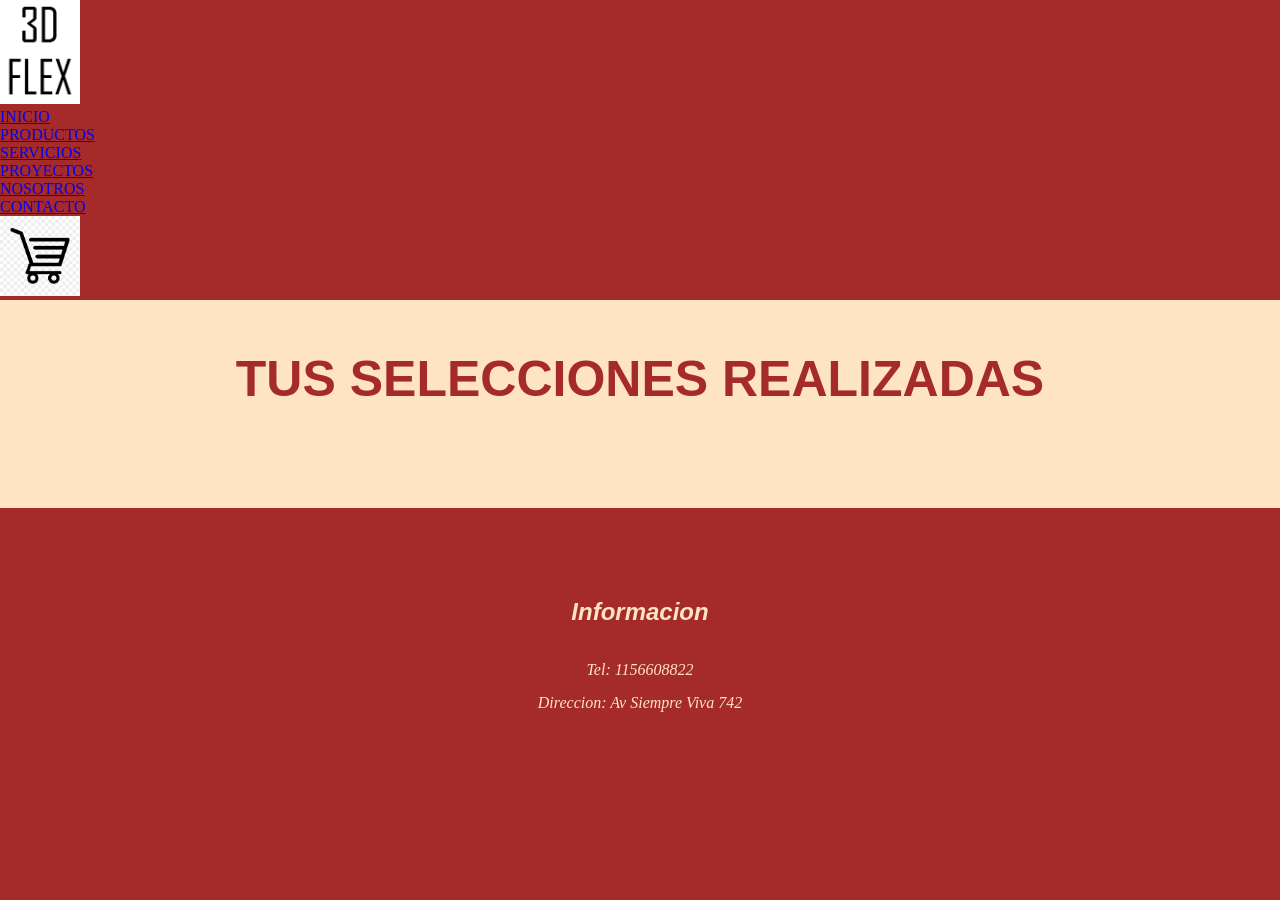
==== pages/carrito.html @ 90da7db7 "inicio" ====
<!DOCTYPE html>
<html lang="en">

<head>
    <meta charset="UTF-8">
    <meta name="viewport" content="width=device-width, initial-scale=1.0">
    <title>Document</title>
    <link rel="stylesheet" href="../css/style.css">
</head>


<body>

    <header>
        <nav>
            <a href="../index.html">
                <img class="logo" src="../img/3DFLEX.png" alt="Logo de 3DFlex">
            </a>
            <ul>
                <li><a href="../index.html">INICIO</a></li>
                <li><a href="../pages/productos.html">PRODUCTOS</a></li>
                <li><a href="../pages/servicios.html">SERVICIOS</a></li>
                <li><a href="../pages/proyectosrealizados.html">PROYECTOS </a></li>
                <li><a href="../pages/nosotros.html">NOSOTROS</a></li>
                <li><a href="../pages/contacto.html">CONTACTO</a></li>
            </ul>
            <a href="../pages/carrito.html">
                <img src="../img/carrito.png" width="80" alt="carrito"></a>
        </nav>

    </header>
    <main>
        <h1>TUS SELECCIONES REALIZADAS</h1>



    </main>

    <footer>
        <div>
            <h2>Informacion</h2>
        </div>
        <p>
            Tel: 1156608822

        </p>
        <p>
            Direccion: Av Siempre Viva 742
        </p>

    </footer>
</body>

</html>
---- css/style.css ----
*{ padding: 0;
   margin: 0;
   box-sizing: border-box;
}

h1{
    text-align: center;
    font-size: 50px;
    font-family:Arial, Helvetica, sans-serif;
    color: brown;
    padding: 50px;
}
nav{
    display: flex;
    flex-direction: column;
}

.logo{
    width: 80px;
    
}

#imagenesdeopciones{
    margin: 50px;
    display: flex;
    flex-wrap: wrap;
    flex-direction: row;
    align-items: center;
    justify-content: space-around;
}
.fotovinculo{
    
    margin: 20px;
    padding: 20px;
    width: 450px;
   
    }

.fotovinculo img{
    
    width: 100%;
}
h2{
    text-align: center;
    font-family:Arial, Helvetica, sans-serif;
    font-style: italic;
}
body{
    background-color: brown;
    color: bisque;
}
main{
    background-color: bisque;
    color: black;
    padding-bottom: 50px;
}
p{
   
    font-family: serif;
    font-style: italic;
}
#textos{
    padding: 50px;
}
ul{
    list-style: none;
}
footer{
    padding-top: 70px;
    padding-bottom: 100px;
    text-align: center;
    background-color: brown;
}

footer div{
    padding: 20px;
}
footer p{
    padding-top: 15px;
}

.contactform{ 
    display: flex;
    flex-direction: column;
    width: 50vw;
    align-items: center;
    border: 2px dashed black;
    padding: 50px;
    margin: 50px auto;
    
   
}

.imputform{
    width: 400px;
    display: flex;
    flex-direction: row;
    justify-content: space-between;
}
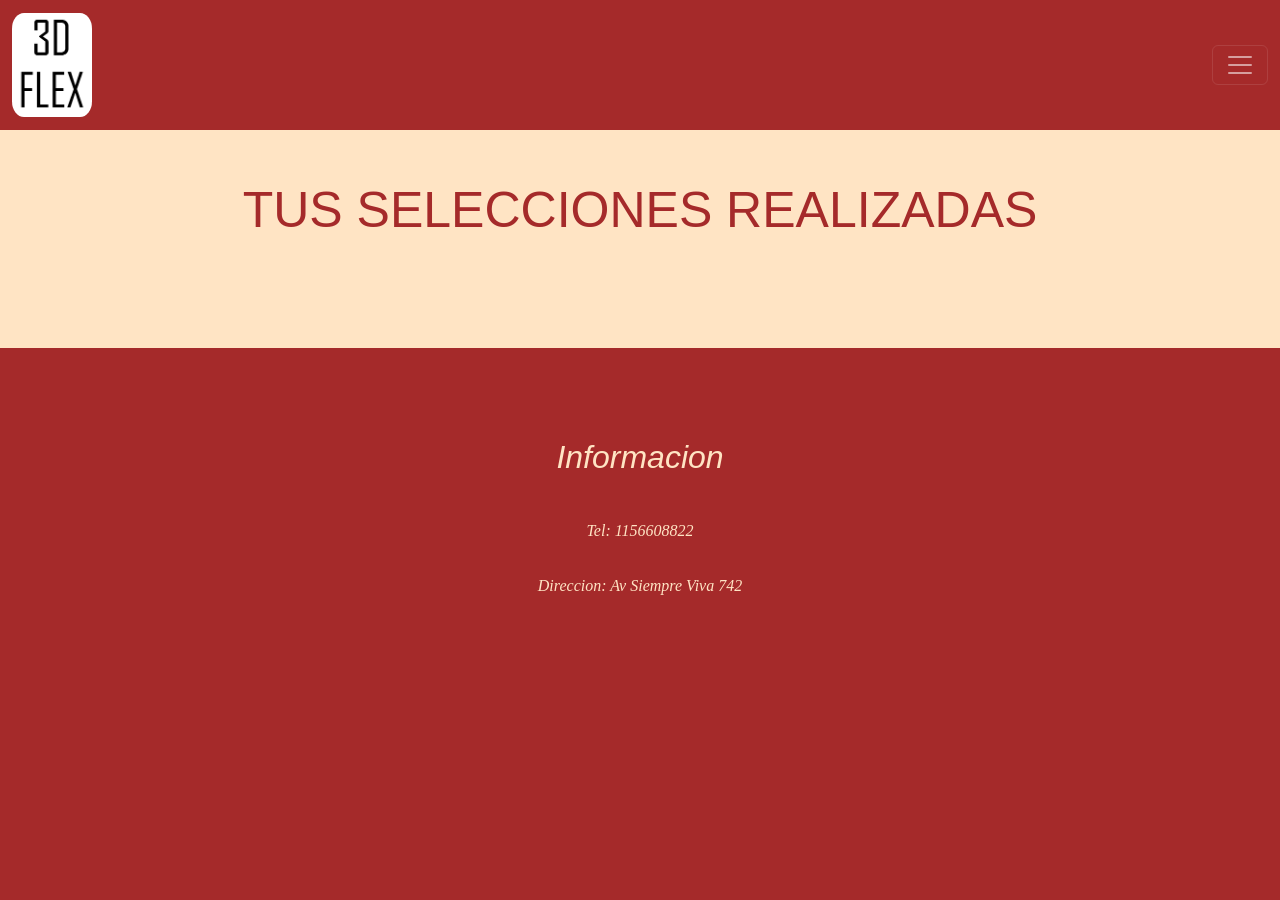
==== commit f862ee2d: "feat: add bootstrap and improve styles using flexbox" ====
--- a/pages/carrito.html
+++ b/pages/carrito.html
@@ -5,6 +5,7 @@
     <meta charset="UTF-8">
     <meta name="viewport" content="width=device-width, initial-scale=1.0">
     <title>Document</title>
+    <link rel="stylesheet" href="https://cdn.jsdelivr.net/npm/bootstrap@5.3.3/dist/css/bootstrap.min.css">
     <link rel="stylesheet" href="../css/style.css">
 </head>
 
@@ -12,7 +13,7 @@
 <body>
 
     <header>
-        <nav>
+        <!--  <nav>
             <a href="../index.html">
                 <img class="logo" src="../img/3DFLEX.png" alt="Logo de 3DFlex">
             </a>
@@ -26,8 +27,47 @@
             </ul>
             <a href="../pages/carrito.html">
                 <img src="../img/carrito.png" width="80" alt="carrito"></a>
-        </nav>
-
+        </nav> -->
+        <nav class="navbar navbar-dark  ">
+            <div class="container-fluid">
+              <a class="navbar-brand" href="../index.html"><img class="logo" src="../img/3DFLEX.png" alt="Logo de 3DFlex"></a>
+              <button class="navbar-toggler" type="button" data-bs-toggle="offcanvas" data-bs-target="#offcanvasDarkNavbar" aria-controls="offcanvasDarkNavbar" aria-label="Toggle navigation">
+                <span class="navbar-toggler-icon"></span>
+              </button>
+              <div class="offcanvas offcanvas-end text-bg-dark mi-menu" tabindex="-1" id="offcanvasDarkNavbar" aria-labelledby="offcanvasDarkNavbarLabel">
+                <div class="offcanvas-header">
+                  <h3 class="offcanvas-title" id="offcanvasDarkNavbarLabel">MENU</h3>
+                  <button type="button" class="btn-close btn-close-white" data-bs-dismiss="offcanvas" aria-label="Close"></button>
+                </div>
+                <div class="offcanvas-body">
+                  <ul class="navbar-nav justify-content-end flex-grow-1 pe-3">
+                    <li class="nav-item">
+                      <a class="nav-link active" aria-current="page" href="../index.html">Home</a>
+                    </li>
+                    <li class="nav-item">
+                      <a class="nav-link" href="../pages/productos.html">Productos</a>
+                    </li>
+                    <li class="nav-item">
+                        <a class="nav-link" href="../pages/servicios.html">Servicios</a>
+                    </li>
+                    <li class="nav-item">
+                        <a class="nav-link" href="../pages/proyectosrealizados.html">Proyectos realizados</a>
+                    </li>
+                    <li class="nav-item">
+                        <a class="nav-link" href="../pages/nosotros.html">Nosotros</a>
+                    </li>
+                    <li class="nav-item">
+                        <a class="nav-link" href="../pages/contacto.html">Contacto</a>
+                      </li>
+                    <li class="nav-item">
+                        <a class="nav-link" href="../pages/carrito.html">Carrito</a>
+                     </li>
+                  </ul>
+                  
+                </div>
+              </div>
+            </div>
+          </nav>
     </header>
     <main>
         <h1>TUS SELECCIONES REALIZADAS</h1>
@@ -49,6 +89,7 @@
         </p>
 
     </footer>
+    <script src="https://cdn.jsdelivr.net/npm/bootstrap@5.3.3/dist/js/bootstrap.bundle.min.js"></script>
 </body>
 
 </html>
--- a/css/style.css
+++ b/css/style.css
@@ -1,6 +1,17 @@
 *{ padding: 0;
    margin: 0;
    box-sizing: border-box;
+}
+
+header{
+    z-index: 100;
+    background-color: brown;
+    position: sticky;
+    top: 0;
+
+}
+.offcanvas.offcanvas-end.text-bg-dark.mi-menu{
+    width: 300px;
 }
 
 h1{
@@ -17,6 +28,7 @@
 
 .logo{
     width: 80px;
+    border-radius: 15%;
     
 }
 
@@ -28,6 +40,26 @@
     align-items: center;
     justify-content: space-around;
 }
+
+#imagenedoble{
+    display: flex;
+    flex-wrap: wrap;
+    flex-direction: row;
+    align-items: center;
+    justify-content: space-around;
+    padding: 50px;
+    border-radius: 16px;
+    box-shadow: 0 4px 30px rgba(0, 0, 0, 0.1);
+    backdrop-filter: blur(3px);
+}
+
+.backgroundnosotros{
+    background-image: url(../img/granja3d.jpg);
+    background-position: center;
+    background-repeat: no-repeat;
+    background-size: cover;
+}
+
 .fotovinculo{
     
     margin: 20px;
@@ -60,10 +92,17 @@
     font-style: italic;
 }
 #textos{
+    background: rgba(255, 255, 255, 0.562);
     padding: 50px;
+    border-radius: 16px;
+    box-shadow: 0 4px 30px rgba(0, 0, 0, 0.1);
+    backdrop-filter: blur(9px);
 }
 ul{
     list-style: none;
+    padding: 2px;
+    font-family:Arial, Helvetica, sans-serif;
+    color: beige;
 }
 footer{
     padding-top: 70px;
@@ -80,6 +119,7 @@
 }
 
 .contactform{ 
+    
     display: flex;
     flex-direction: column;
     width: 50vw;
@@ -91,9 +131,39 @@
    
 }
 
-.imputform{
+.inputform{
+    padding-bottom: 30px;
     width: 400px;
     display: flex;
     flex-direction: row;
     justify-content: space-between;
+    
+}
+
+.backgroundproducto{
+    background-image: url(../img/figuras.jpg);
+    background-position: center;
+    background-repeat: no-repeat;
+    background-size: cover;
+    
+}
+
+.backgroundservicio{
+    background-image: url(../img/engranajes.JPG);
+    background-position: center;
+    background-repeat: no-repeat;
+    background-size: cover;
+}
+
+.backgroundproyectos{
+    background-image: url(../img/soporte.jpg);
+    background-position: center;
+    background-repeat: no-repeat;
+    background-size: cover;
+}
+
+.btn.btn-primary.mi-boton{
+    padding: 10 px 5px;
+    margin-top: 20px;
+    border-radius: 10%;
 }
